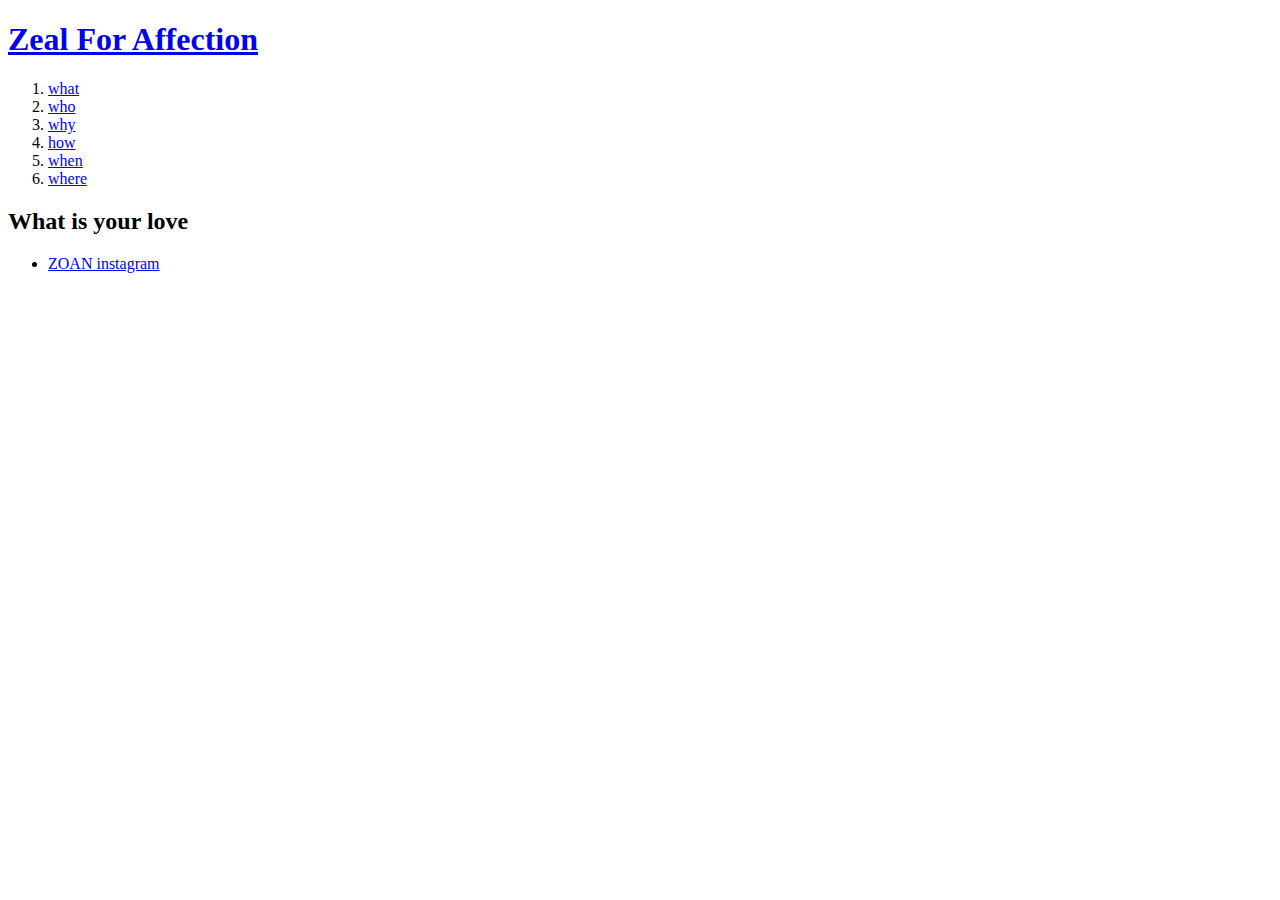
==== index2.html @ 75515f83 "ZOAN 1" ====
<!DOCTYPE html>
<html lang="ko">
<head>
    <meta charset="UTF-8">
    <title>ZOAN</title>
</head>

<body>
    <h1><a href="index.html">Zeal For Affection</a></h1>
    <ol>
        <li><a href="index2.html" title="ZOAN">what</a></li>
        <li><a href="index3.html" title="ZOAN">who</a></li>
        <li><a href="index4.html" title="ZOAN">why</a></li>
        <li><a href="index5.html" title="ZOAN">how</a></li>
        <li><a href="index6.html" title="ZOAN">when</a></li>
        <li><a href="index7.html" title="ZOAN">where</a></li>
    </ol>
    <h2>What is your love</h2>
    <ul>
        <li><a target="_blank" href="https://www.instagram.com/zealforaffection/" title="instagram">ZOAN instagram</a></li>
    </ul>

</body></html>
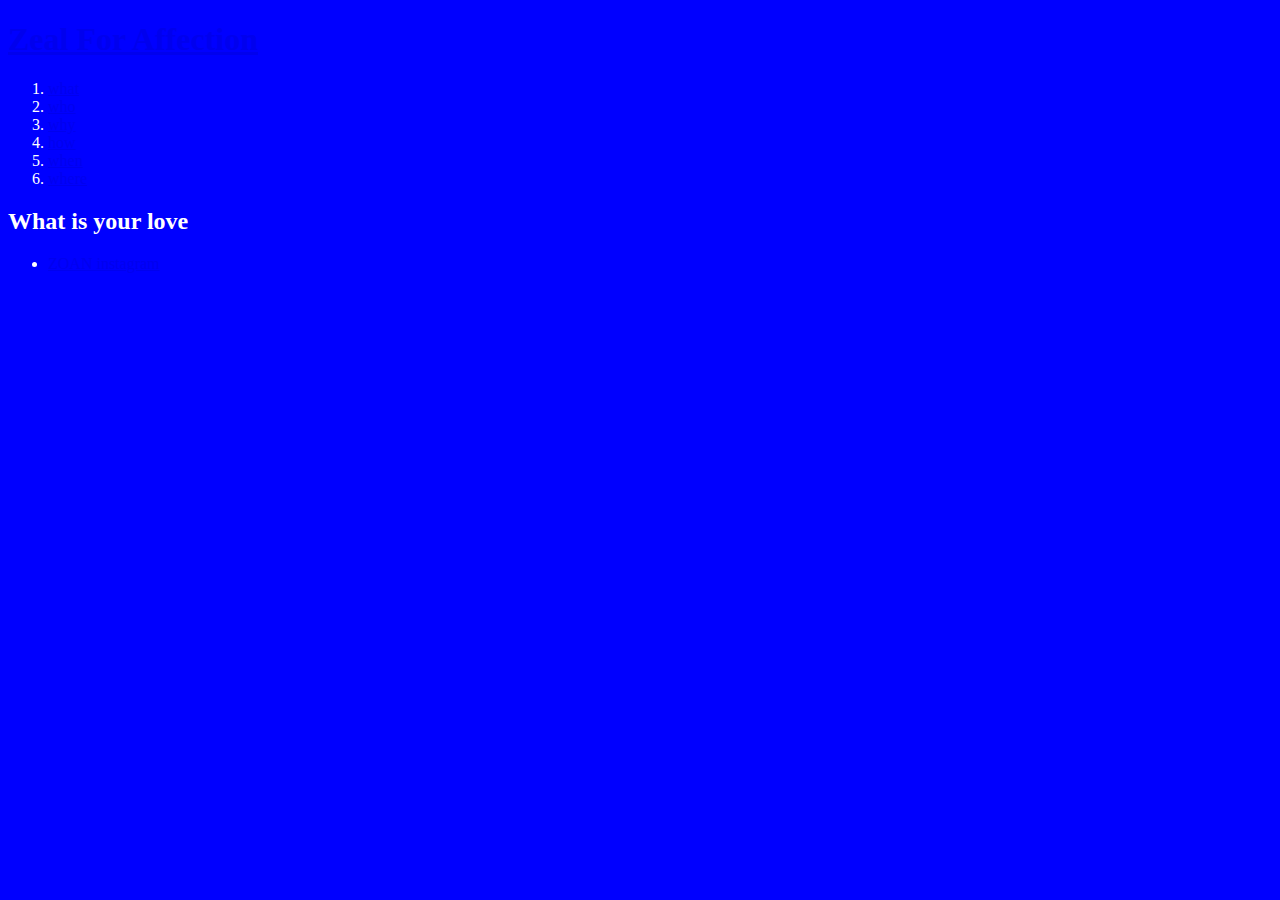
==== commit 968cb799: "ZOAN 1" ====
--- a/index2.html
+++ b/index2.html
@@ -3,9 +3,22 @@
 <head>
     <meta charset="UTF-8">
     <title>ZOAN</title>
+    <style type="text/css">
+        ol {
+            color: white;
+        }
+
+        li {
+            color: white;
+        }
+
+        h2 {
+            color: white
+        }
+    </style>
 </head>
 
-<body>
+<body bgcolor="blue">
     <h1><a href="index.html">Zeal For Affection</a></h1>
     <ol>
         <li><a href="index2.html" title="ZOAN">what</a></li>
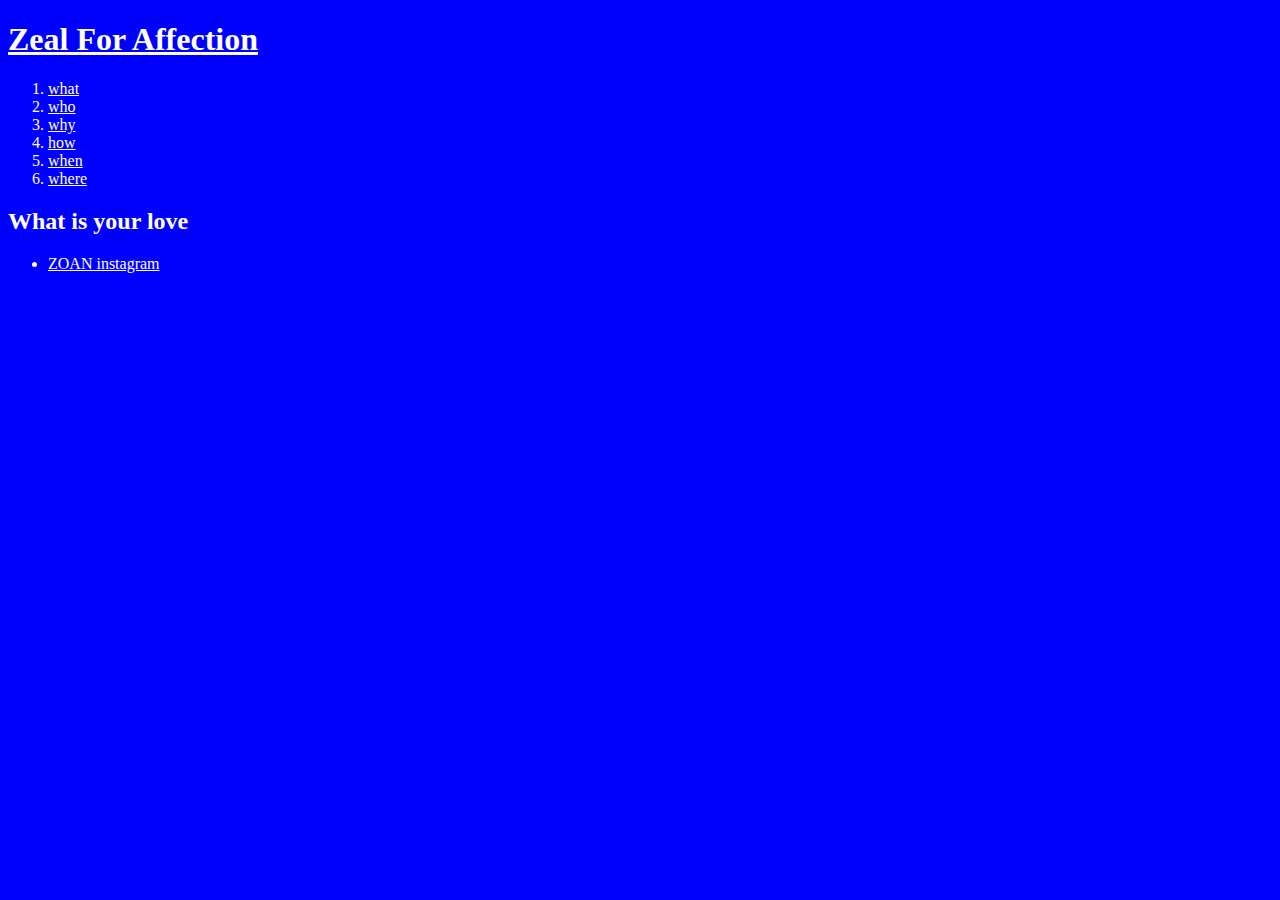
==== commit 3764f0b0: "ZOAN 1" ====
--- a/index2.html
+++ b/index2.html
@@ -8,11 +8,15 @@
             color: white;
         }
 
-        li {
+        a {
             color: white;
         }
 
         h2 {
+            color: white
+        }
+
+        li {
             color: white
         }
     </style>
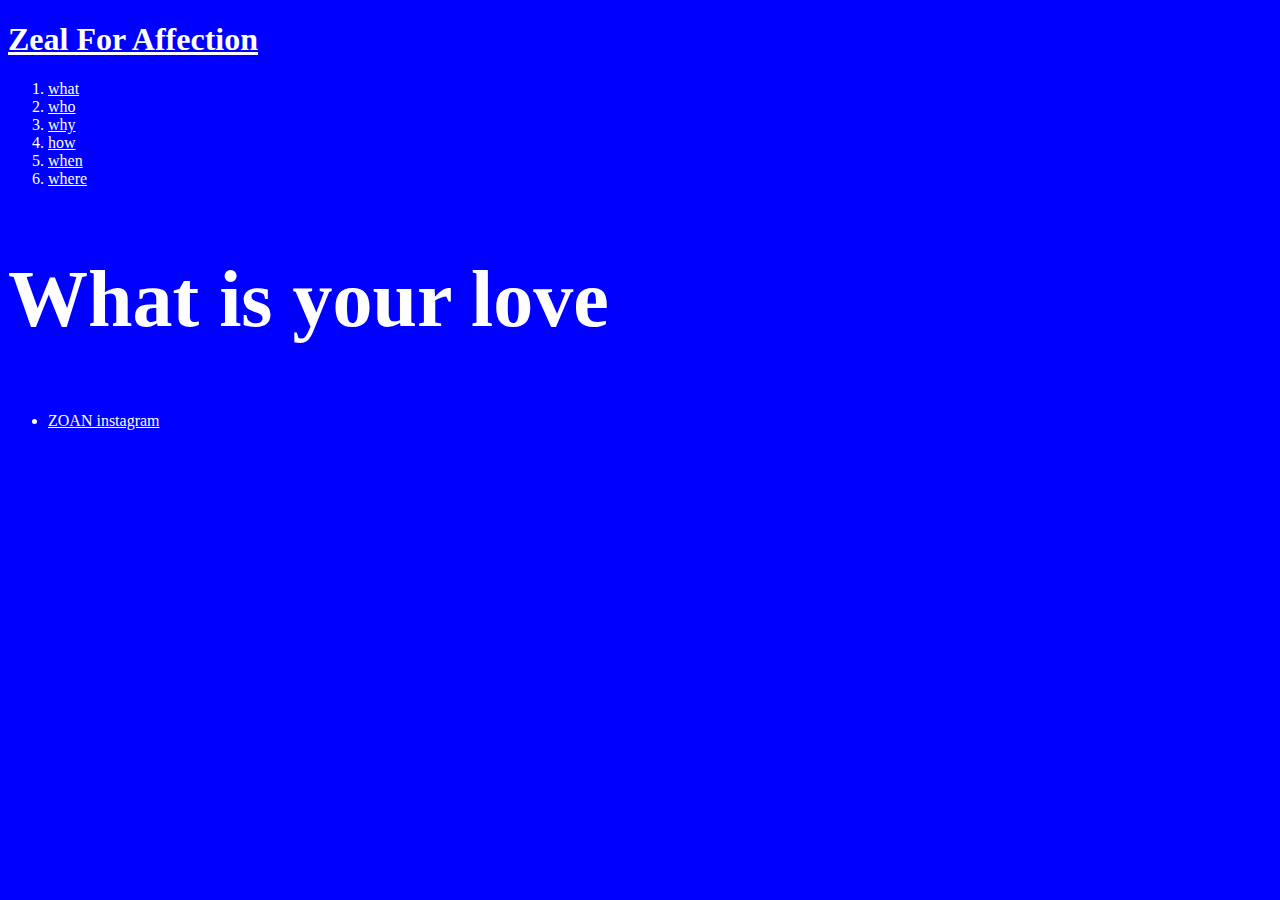
==== commit 0ee50b18: "ZOAN 1" ====
--- a/index2.html
+++ b/index2.html
@@ -13,11 +13,12 @@
         }
 
         h2 {
-            color: white
+            color: white;
+            font-size: 80px;
         }
 
         li {
-            color: white
+            color: white;
         }
     </style>
 </head>
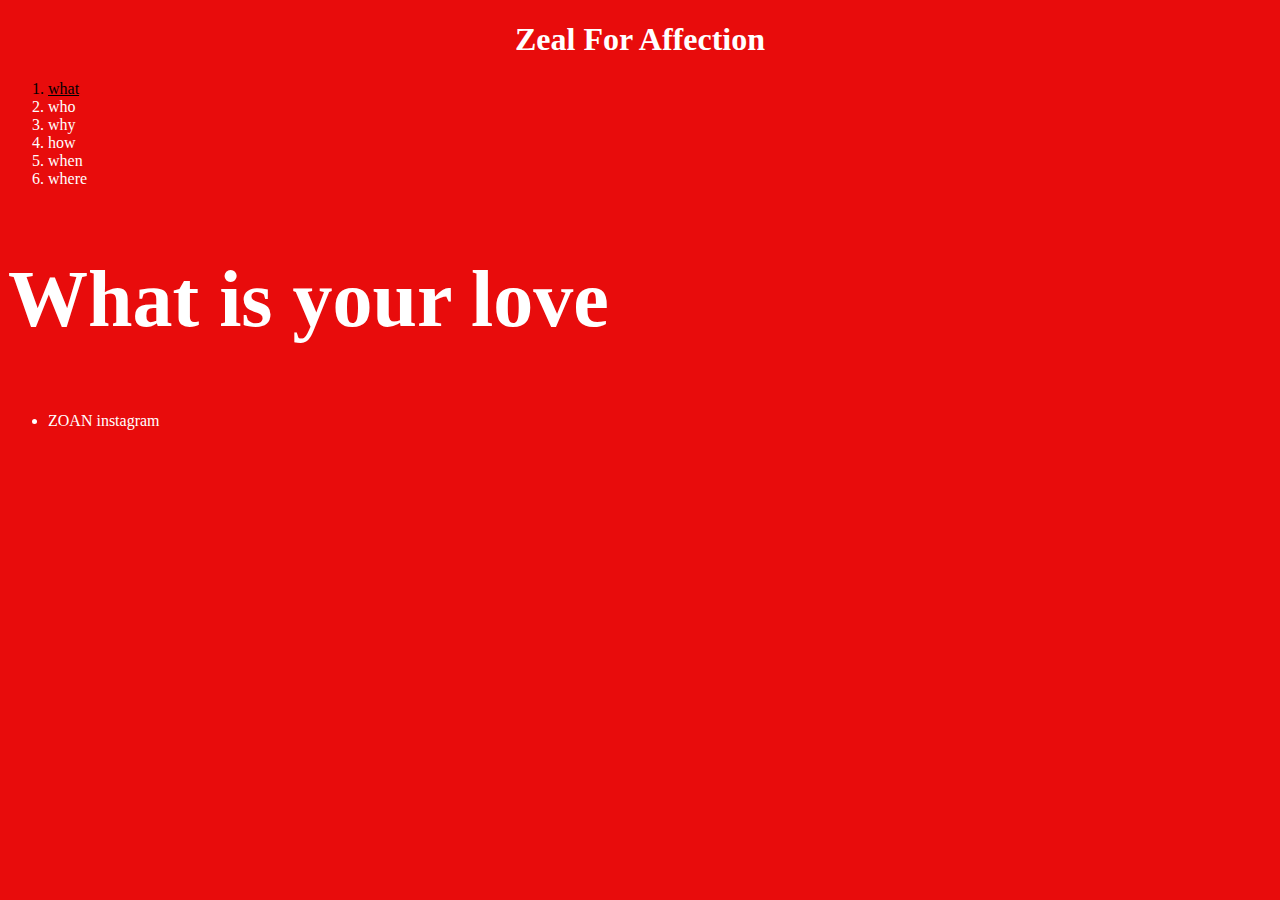
==== commit 81d79541: "ZOAN 1" ====
--- a/index2.html
+++ b/index2.html
@@ -3,30 +3,13 @@
 <head>
     <meta charset="UTF-8">
     <title>ZOAN</title>
-    <style type="text/css">
-        ol {
-            color: white;
-        }
-
-        a {
-            color: white;
-        }
-
-        h2 {
-            color: white;
-            font-size: 80px;
-        }
-
-        li {
-            color: white;
-        }
-    </style>
+    <link rel="stylesheet" href="style.css">
 </head>
 
-<body bgcolor="blue">
+<body bgcolor="#e80c0c">
     <h1><a href="index.html">Zeal For Affection</a></h1>
     <ol>
-        <li><a href="index2.html" title="ZOAN">what</a></li>
+        <li style="text-decoration: underline; color: black;"><a href="index2.html" style="color:black;" title="ZOAN">what</a></li>
         <li><a href="index3.html" title="ZOAN">who</a></li>
         <li><a href="index4.html" title="ZOAN">why</a></li>
         <li><a href="index5.html" title="ZOAN">how</a></li>
--- a/style.css
+++ b/style.css
@@ -0,0 +1,27 @@
+ol {
+    color: white;
+}
+
+a {
+    color: white;
+    text-decoration: none;
+}
+
+h1 {
+    color: white;
+    text-align: center;
+}
+
+h2 {
+    color: white;
+    font-size: 80px;
+}
+
+li {
+    color: white;
+}
+
+img {
+    width: 100%;
+    height: 100%
+}
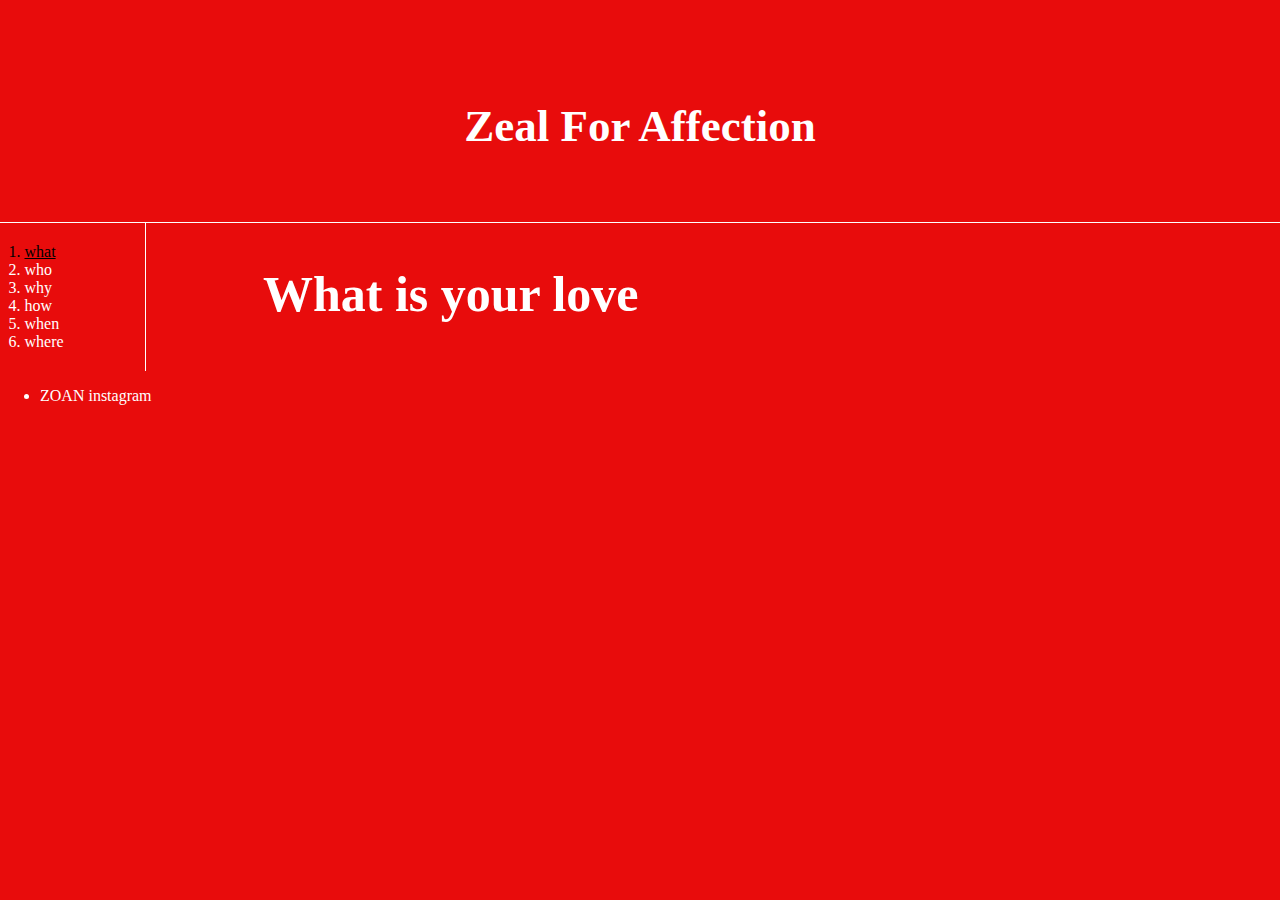
==== commit 0421a45d: "ZOAN 1" ====
--- a/index2.html
+++ b/index2.html
@@ -8,15 +8,19 @@
 
 <body bgcolor="#e80c0c">
     <h1><a href="index.html">Zeal For Affection</a></h1>
-    <ol>
-        <li style="text-decoration: underline; color: black;"><a href="index2.html" style="color:black;" title="ZOAN">what</a></li>
-        <li><a href="index3.html" title="ZOAN">who</a></li>
-        <li><a href="index4.html" title="ZOAN">why</a></li>
-        <li><a href="index5.html" title="ZOAN">how</a></li>
-        <li><a href="index6.html" title="ZOAN">when</a></li>
-        <li><a href="index7.html" title="ZOAN">where</a></li>
-    </ol>
-    <h2>What is your love</h2>
+    <div id="grid">
+        <ol>
+            <li style="text-decoration: underline; color: black;"><a href="index2.html" style="color:black;" title="ZOAN">what</a></li>
+            <li><a href="index3.html" title="ZOAN">who</a></li>
+            <li><a href="index4.html" title="ZOAN">why</a></li>
+            <li><a href="index5.html" title="ZOAN">how</a></li>
+            <li><a href="index6.html" title="ZOAN">when</a></li>
+            <li><a href="index7.html" title="ZOAN">where</a></li>
+        </ol>
+        <div id=word>
+            <h2>What is your love</h2>
+        </div>
+    </div>
     <ul>
         <li><a target="_blank" href="https://www.instagram.com/zealforaffection/" title="instagram">ZOAN instagram</a></li>
     </ul>
--- a/style.css
+++ b/style.css
@@ -1,5 +1,10 @@
 ol {
     color: white;
+    border-right: 1px solid white;
+    width: 100px;
+    margin: 0;
+    margin-left: 3%;
+    padding: 20px;
 }
 
 a {
@@ -10,11 +15,16 @@
 h1 {
     color: white;
     text-align: center;
+    font-size: 45px;
+    border-bottom: 1px solid white;
+    margin: 0;
+    padding-bottom: 70px;
+    padding-top: 100px;
 }
 
 h2 {
     color: white;
-    font-size: 80px;
+    font-size: 50px;
 }
 
 li {
@@ -25,3 +35,16 @@
     width: 100%;
     height: 100%
 }
+
+body {
+    margin: 0px;
+}
+
+#grid {
+    display: grid;
+    grid-template-columns: 150px 1fr;
+}
+#word {
+    padding-left: 10%;
+    padding-right: 10%;
+}